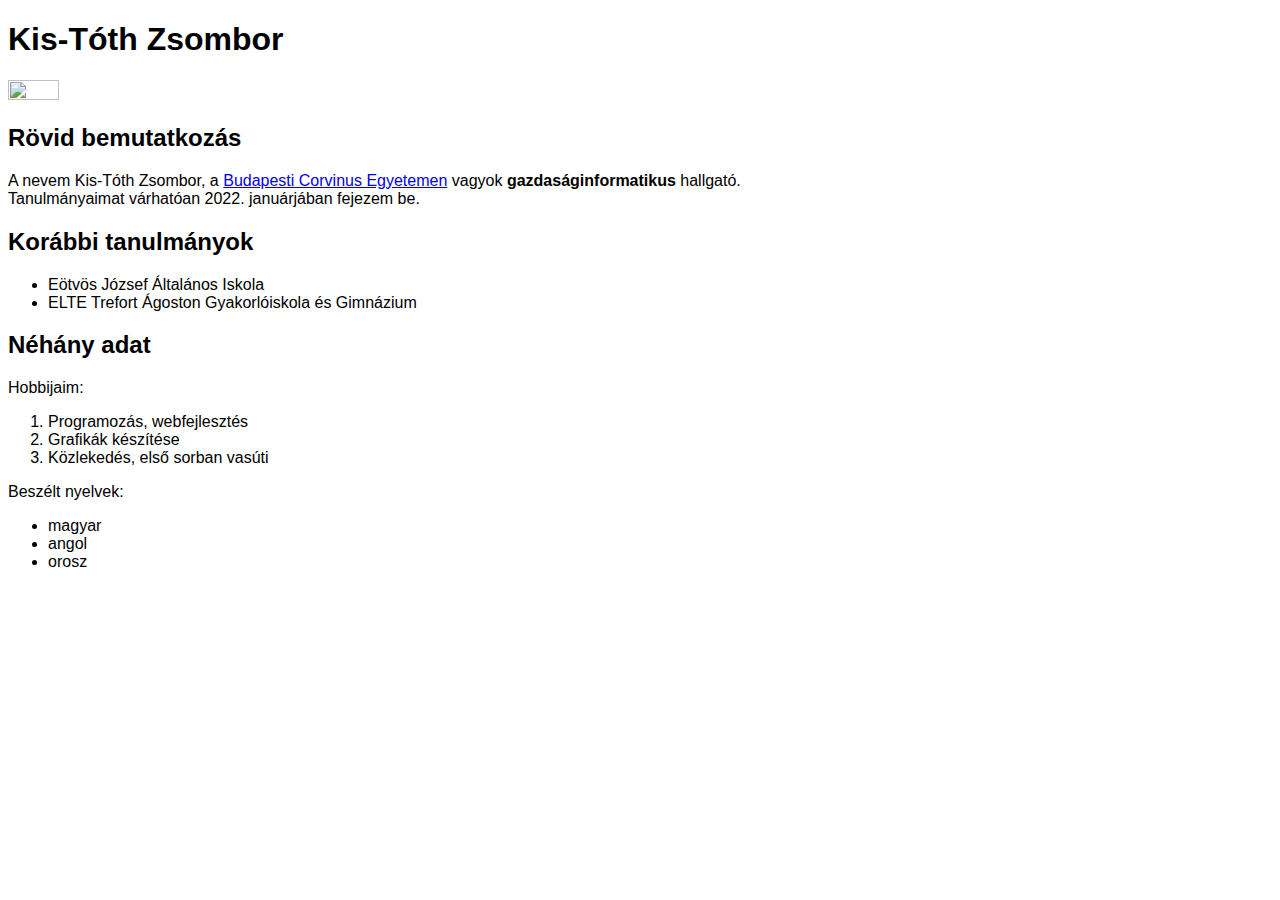
==== HajosTeszt/HajosTeszt/wwwroot/cv.html @ 7a82f60d "added CV" ====
﻿<!DOCTYPE html>
<html>
<head>
    <meta charset="utf-8" />
    <title>CV</title>
    <style>
        body {
            font-family: Arial, Helvetica, sans-serif
        }
    </style>
</head>
<body>
    <h1>Kis-Tóth Zsombor</h1>
    <img src="https://upload.wikimedia.org/wikipedia/commons/c/ce/Corvinus_foepulet.jpg" width="20%" height="20%" />
    <h2>Rövid bemutatkozás</h2>
    <p>A nevem Kis-Tóth Zsombor, a <a href="https://www.uni-corvinus.hu">Budapesti Corvinus Egyetemen</a> vagyok <span style="font-weight: bold">gazdaságinformatikus</span> hallgató.<br /> Tanulmányaimat várhatóan 2022. januárjában fejezem be.</p>
    <h2>Korábbi tanulmányok</h2>
    <ul>
        <li>Eötvös József Általános Iskola</li>
        <li>ELTE Trefort Ágoston Gyakorlóiskola és Gimnázium</li>
    </ul>
    <h2>Néhány adat</h2>
    <div>
        <p>Hobbijaim:</p>
        <ol>
            <li>Programozás, webfejlesztés</li>
            <li>Grafikák készítése</li>
            <li>Közlekedés, első sorban vasúti</li>
        </ol>
        <p>Beszélt nyelvek:</p>
        <ul>
            <li>magyar</li>
            <li>angol</li>
            <li>orosz</li>
        </ul>
    </div>
</body>
</html>
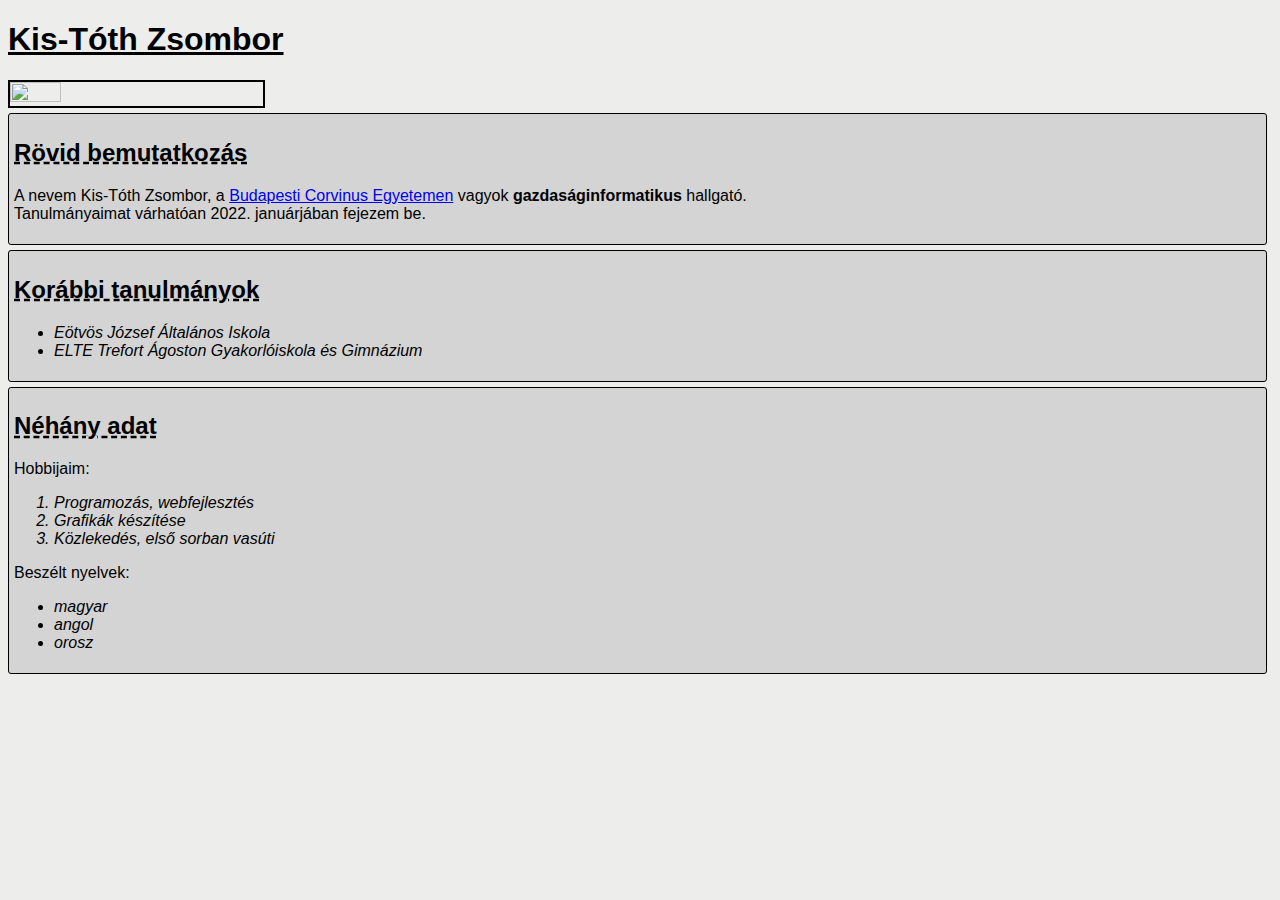
==== commit 7521f50b: "added css" ====
--- a/HajosTeszt/HajosTeszt/wwwroot/cv.html
+++ b/HajosTeszt/HajosTeszt/wwwroot/cv.html
@@ -2,37 +2,39 @@
 <html>
 <head>
     <meta charset="utf-8" />
+    <link href="cv.css" rel="stylesheet" />
     <title>CV</title>
-    <style>
-        body {
-            font-family: Arial, Helvetica, sans-serif
-        }
-    </style>
 </head>
 <body>
-    <h1>Kis-Tóth Zsombor</h1>
-    <img src="https://upload.wikimedia.org/wikipedia/commons/c/ce/Corvinus_foepulet.jpg" width="20%" height="20%" />
-    <h2>Rövid bemutatkozás</h2>
-    <p>A nevem Kis-Tóth Zsombor, a <a href="https://www.uni-corvinus.hu">Budapesti Corvinus Egyetemen</a> vagyok <span style="font-weight: bold">gazdaságinformatikus</span> hallgató.<br /> Tanulmányaimat várhatóan 2022. januárjában fejezem be.</p>
-    <h2>Korábbi tanulmányok</h2>
-    <ul>
-        <li>Eötvös József Általános Iskola</li>
-        <li>ELTE Trefort Ágoston Gyakorlóiskola és Gimnázium</li>
-    </ul>
-    <h2>Néhány adat</h2>
-    <div>
-        <p>Hobbijaim:</p>
-        <ol>
-            <li>Programozás, webfejlesztés</li>
-            <li>Grafikák készítése</li>
-            <li>Közlekedés, első sorban vasúti</li>
-        </ol>
-        <p>Beszélt nyelvek:</p>
+    <h1 class="nev">Kis-Tóth Zsombor</h1>
+    <img class="egyetem" src="https://upload.wikimedia.org/wikipedia/commons/c/ce/Corvinus_foepulet.jpg" />
+    <div class="doboz">
+        <h2>Rövid bemutatkozás</h2>
+        <p>A nevem Kis-Tóth Zsombor, a <a href="https://www.uni-corvinus.hu">Budapesti Corvinus Egyetemen</a> vagyok <span style="font-weight: bold">gazdaságinformatikus</span> hallgató.<br /> Tanulmányaimat várhatóan 2022. januárjában fejezem be.</p>
+    </div>
+    <div class="doboz">
+        <h2>Korábbi tanulmányok</h2>
         <ul>
-            <li>magyar</li>
-            <li>angol</li>
-            <li>orosz</li>
+            <li>Eötvös József Általános Iskola</li>
+            <li>ELTE Trefort Ágoston Gyakorlóiskola és Gimnázium</li>
         </ul>
+    </div>
+    <div class="doboz">
+        <h2>Néhány adat</h2>
+        <div>
+            <p>Hobbijaim:</p>
+            <ol>
+                <li>Programozás, webfejlesztés</li>
+                <li>Grafikák készítése</li>
+                <li>Közlekedés, első sorban vasúti</li>
+            </ol>
+            <p>Beszélt nyelvek:</p>
+            <ul>
+                <li>magyar</li>
+                <li>angol</li>
+                <li>orosz</li>
+            </ul>
+        </div>
     </div>
 </body>
 </html>--- a/HajosTeszt/HajosTeszt/wwwroot/cv.css
+++ b/HajosTeszt/HajosTeszt/wwwroot/cv.css
@@ -0,0 +1,31 @@
+﻿body {
+    font-family: Arial, Helvetica, sans-serif;
+    background-color: #ededeb;
+}
+
+.egyetem {
+    border: 2px solid black;
+    width: 20%;
+    height: 20%;
+}
+
+.doboz {
+    border: 1px solid black;
+    border-radius: 3px;
+    background-color: #d4d4d4;
+    margin: 5px 5px 5px 0px;
+    padding: 5px;
+}
+
+.nev {
+    text-decoration: underline;
+}
+
+li {
+    font-style: italic;
+}
+
+h2 {
+    text-decoration: underline;
+    text-decoration-style: dashed;
+}